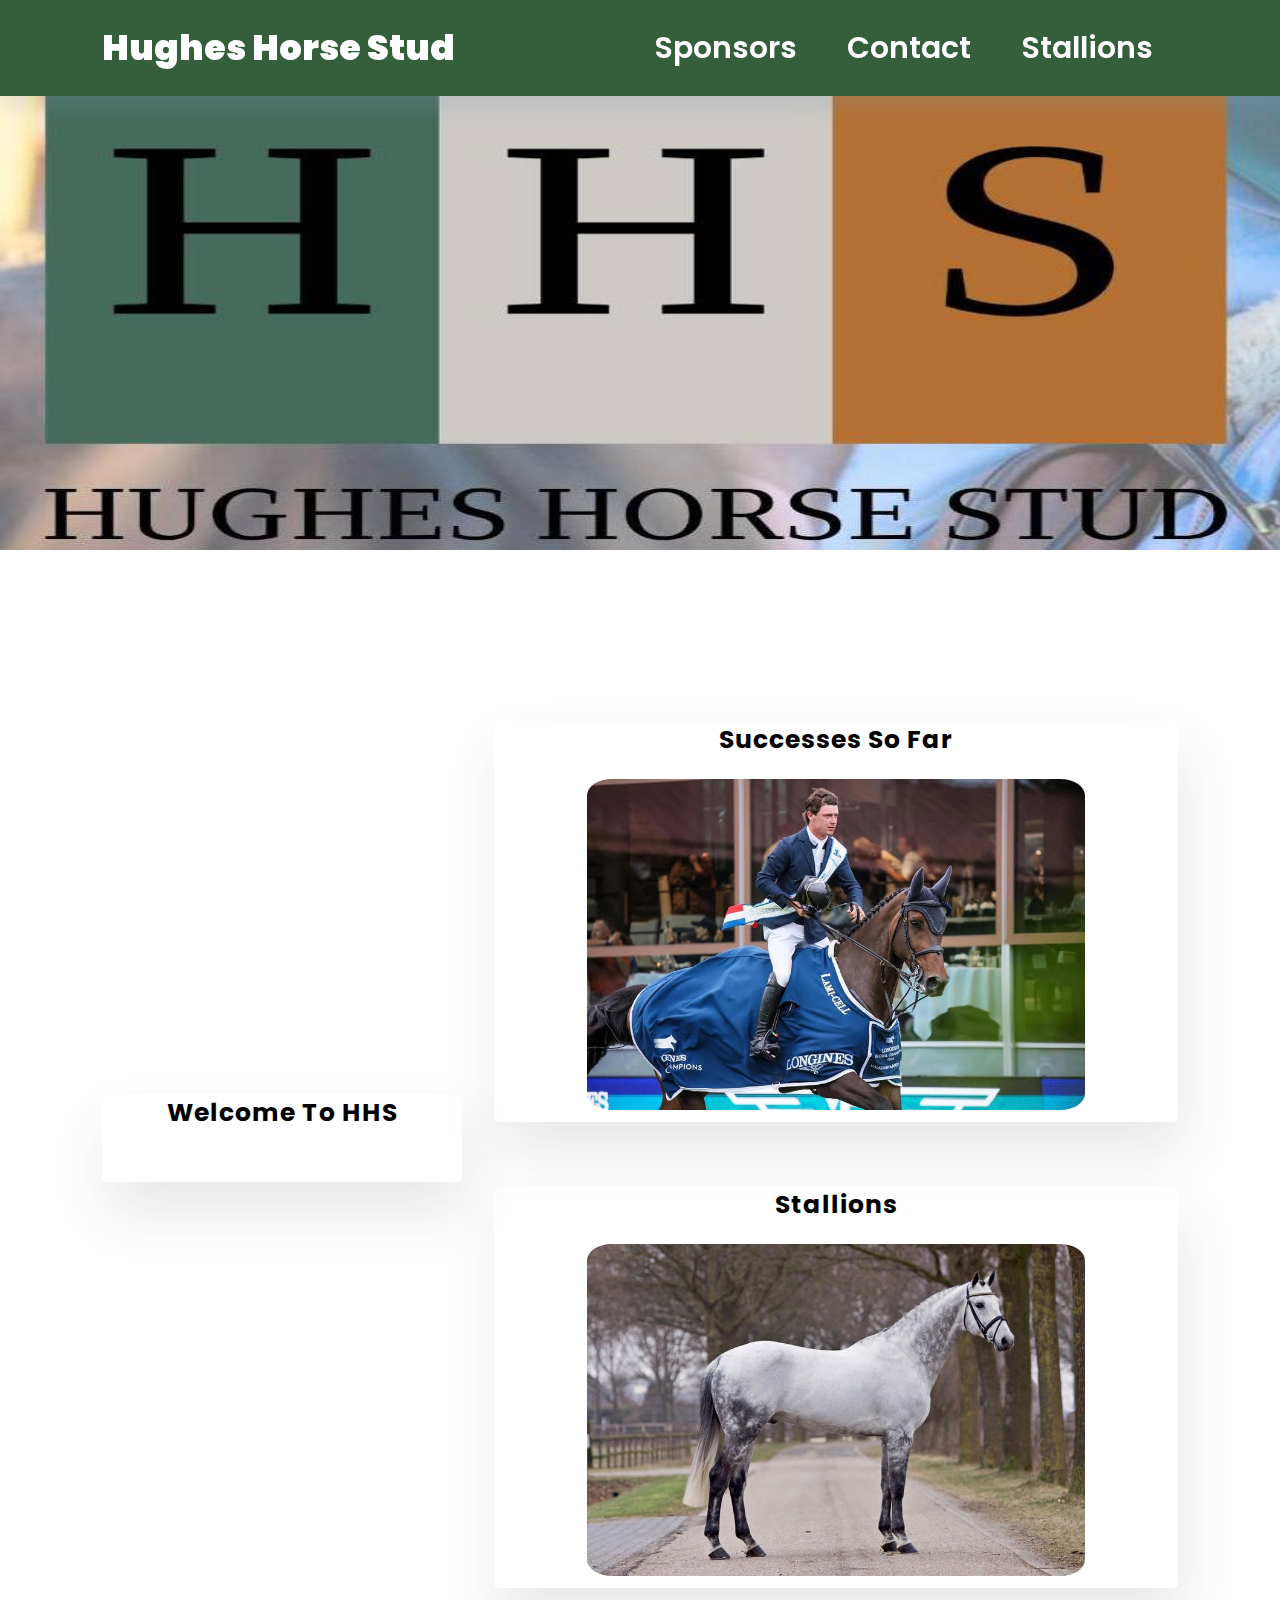
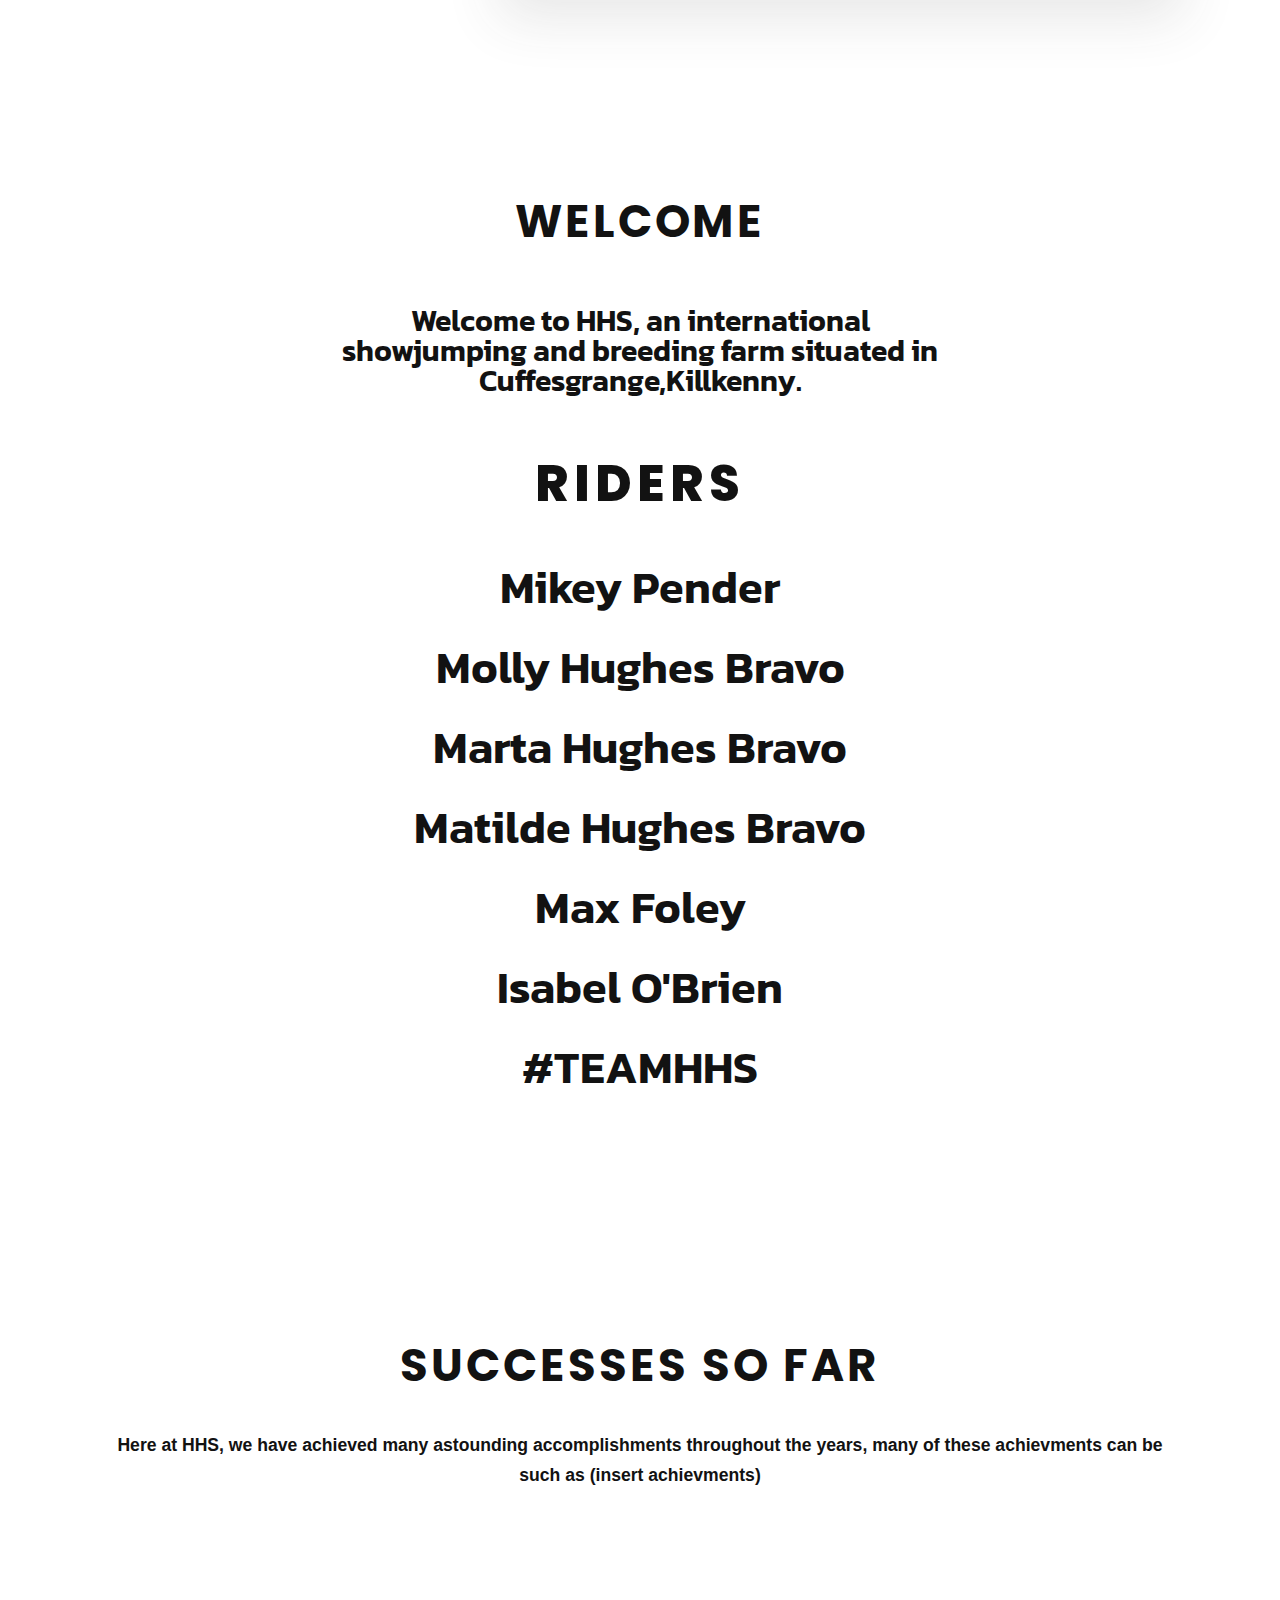
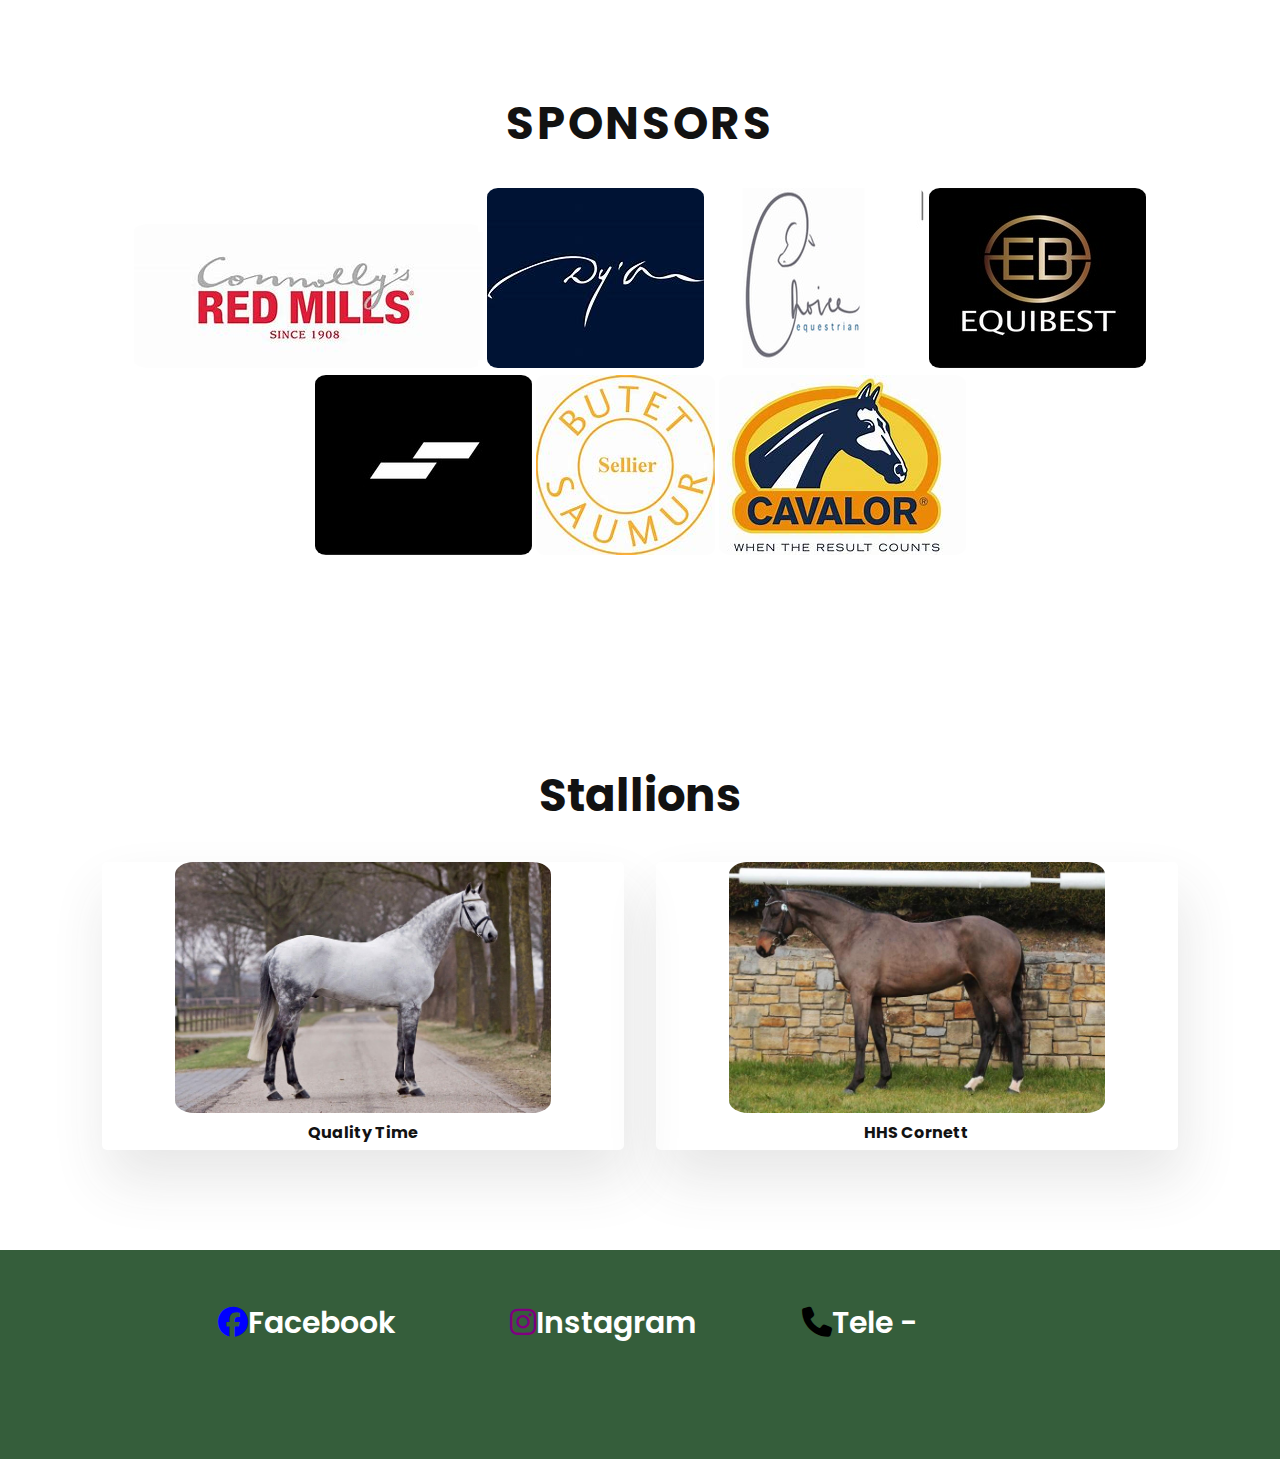
==== index.html @ 230bfe07 "Uploaded the website to github" ====
<!DOCTYPE html>
<html>
<head>
    <meta charset="UTF-8">
    <meta name="viewport" content="width=device-width, initial-scale=1">
    <title>HHS</title>
    <link rel="stylesheet" href="https://unpkg.com/boxicons@latest/css/boxicons.min.css">
    <link rel="icon" type="icon" href="banner.jpg">

    <link rel="stylesheet" type="text/css" href="Style.css">
    <link rel="preconnect" href="https://fonts.googleapis.com">
    <link rel="preconnect" href="https://fonts.gstatic.com" crossorigin>
    <link href="https://fonts.googleapis.com/css2?family=Montserrat:ital,wght@1,900&family=Oswald:wght@200&display=swap" rel="stylesheet">
    <link rel="preconnect" href="https://fonts.googleapis.com">
<link rel="preconnect" href="https://fonts.gstatic.com" crossorigin>
<link href="https://fonts.googleapis.com/css2?family=Kanit:ital@1&family=Montserrat:ital,wght@1,900&family=Oswald:wght@200&display=swap" rel="stylesheet">
<link rel="stylesheet" href="https://cdnjs.cloudflare.com/ajax/libs/font-awesome/6.5.1/css/all.min.css">
<link rel="stylesheet" href="style.css">
<link rel="icon" type="icon" href="banner.jpg">
<link rel="stylesheet" href="https://unpkg.com/boxicons@latest/css/boxicons.min.css">
<link rel="stylesheet" type="text/css" href="Style.css">
<link rel="preconnect" href="https://fonts.googleapis.com">
<link rel="preconnect" href="https://fonts.gstatic.com" crossorigin>
<link href="https://fonts.googleapis.com/css2?family=Montserrat:ital,wght@1,900&display=swap" rel="stylesheet">
<link rel="stylesheet" href="https://unpkg.com/aos@next/dist/aos.css" />
<link rel="preconnect" href="https://fonts.googleapis.com">
<link rel="preconnect" href="https://fonts.gstatic.com" crossorigin>
<link href="https://fonts.googleapis.com/css2?family=Roboto+Mono:wght@500&display=swap" rel="stylesheet">  
<link rel="preconnect" href="https://fonts.googleapis.com">
<link rel="preconnect" href="https://fonts.gstatic.com" crossorigin>
<link href="https://fonts.googleapis.com/css2?family=Poppins:wght@300&display=swap" rel="stylesheet">
</head>
<style>
   



</style>
<body>


    <header>
        <a href="" class="logo">Hughes Horse Stud</a>
        <div class="bx bx-menu" id = "menu-icon"></div>

<ul class="navbar">
    <li><a href="#sponsors">Sponsors</a></li>
    <li><a href="#contact">Contact </a></li>
    <li><a href="#stalls">Stallions</a></li>
</ul>






    </header>
    <img class="banner" style="width: 100%; border-radius: 0%;" src="banner.jpg" alt="" class="banner">
    




    </section>
    
    
    <section class="shop" id="shop">
        <div class="container">
            <div class="box">
                <a href="#welcome">
                <h1>Welcome To HHS</h1>
                <img style="width: 75%;" src="Welcome.jpg" alt="">
                </a>
               </div>
             
                
                <div class="container">
                    <div class="box">
                        <a href="#win">
                        <h1>Successes So Far</h1>
                        <img style="width: 75%;" src="success.jpg" alt="" >
                        </a>
                        </div>
                         
                        <div class="container">
                            <div class="box">
                                <a href="#stalls">
                                <h1>Stallions</h1>
                                <img style="width: 75%;" src="stall.jpg" alt="">
                            </a>
            </div>
        </div>
           
           
        </div>
    </section>
    
   


    <section class="welcome" id="welcome">
        <div class="welcome-content">
            <h2>Welcome</h2>
            <p style="font-size: 30px;" class="whhs" style="font-family:'Lucida Sans', 'Lucida Sans Regular', 'Lucida Grande', 'Lucida Sans Unicode', Geneva, Verdana, sans-serif; ">Welcome to HHS, an international showjumping and breeding farm situated in Cuffesgrange,Killkenny.</p>
            <h1>RIDERS</h1><p class="text">Mikey Pender</p><p class="text">Molly Hughes Bravo</p><p class="text"> Marta Hughes Bravo</p> <p class="text">Matilde Hughes Bravo</p><p class="text">Max Foley</p> <p class="text">Isabel O'Brien</p><p class="text">#TEAMHHS</p> 
        </div>

    </section>
    <section class="win" id="win">
        <div class="welcomee-content">
            <h2>Successes So Far</h2>
            <p class="wins" style="font-family:'Lucida Sans', 'Lucida Sans Regular', 'Lucida Grande', 'Lucida Sans Unicode', Geneva, Verdana, sans-serif; ">Here at HHS, we have achieved many astounding accomplishments throughout the years, many of these achievments can be such as (insert achievments)
            
        </div>

    </section>
   
        </section>
    <section class="sponsors" id="sponsors">
        <div class="about-content">
            <h1>Sponsors</h1>
            <p style="font-family:'Lucida Sans', 'Lucida Sans Regular', 'Lucida Grande', 'Lucida Sans Unicode', Geneva, Verdana, sans-serif; ">
             <div class="sponsors-image">
                <img  src="s1.jpeg" alt="">
                 <img src="s2.jpeg" alt="">
                <img src="unnamed.jpg" alt="">
                <img src="s4.jpg" alt="">
                <img src="s5.jpg" alt="">
                <img src="s6.jpeg" alt="">
                <img src="OIP.jpeg" alt="">
                </div>
        </div>

    </section>

    <section class="stalls-info" id="stalls">
        <h2 style="font-size: 45px;">Stallions</h2>
        <div class="container">
            <div class="xox">
                <div class="xo1">
                    <img  style="width: 75%;" src="stall.jpg" alt="">
                </div>
                <h4>Quality Time</h4>
            </div>
            <div class="xox">
                <div class="xo1">
                <img  style="width: 75%;" src="stall2.jpg" alt="">
            </div>
                <h4>HHS Cornett</h4>
            </div>
            
        </div>

    </section>
   

    <section class="contact" id="contact">
        <div class="main-contact">
        
       
            <div class="contact-content">
                <li><a href="https://www.bing.com/ck/a?!&&p=ff9a8e1699fa2d6bJmltdHM9MTcwMzcyMTYwMCZpZ3VpZD0yMWU4OTA1NS1kZDJiLTYxOGYtM2ZiMy04MjMzZGMxMzYwOWUmaW5zaWQ9NTE5Ng&ptn=3&ver=2&hsh=3&fclid=21e89055-dd2b-618f-3fb3-8233dc13609e&psq=hughes+horse+stud&u=a1aHR0cHM6Ly93d3cuZmFjZWJvb2suY29tL3Blb3BsZS9IdWdoZXMtSG9yc2UtU3R1ZC8xMDAwMzc0NjYwMzE4OTAv&ntb=1"><i style="color: blue;" class="fab fa-facebook"></i>Facebook</a></li>
            </div>
            <div class="contact-content">
                <li><a href="https://www.bing.com/ck/a?!&&p=8cc92e5e2dd1f10cJmltdHM9MTcwMzcyMTYwMCZpZ3VpZD0yMWU4OTA1NS1kZDJiLTYxOGYtM2ZiMy04MjMzZGMxMzYwOWUmaW5zaWQ9NTIzNw&ptn=3&ver=2&hsh=3&fclid=21e89055-dd2b-618f-3fb3-8233dc13609e&psq=hughes+horse+stud&u=a1aHR0cHM6Ly93d3cuaW5zdGFncmFtLmNvbS9odWdoZXNfaG9yc2Vfc3R1ZC8&ntb=1"><i style="color: purple;" class="fab fa-instagram"></i>Instagram</a></li>
            </div>
            <div class="contact-content">
                <li><a href="#"><i style="color: black;" class="fa fa-phone"></i>Tele - </a></li>
             

            </div>
        </div>
         
            

    </section>
    

    <script src="Script.js" ></script>
    <script>
        $(document).ready(function(){
          // Add smooth scrolling to all links
          $("a").on('click', function(event) {
        
            // Make sure this.hash has a value before overriding default behavior
            if (this.hash !== "") {
              // Prevent default anchor click behavior
              event.preventDefault();
        
              // Store hash
              var hash = this.hash;
        
              // Using jQuery's animate() method to add smooth page scroll
              // The optional number (800) specifies the number of milliseconds it takes to scroll to the specified area
              $('html, body').animate({
                scrollTop: $(hash).offset().top
              }, 800, function(){
        
                // Add hash (#) to URL when done scrolling (default click behavior)
                window.location.hash = hash;
              });
            } // End if
          });
        });
        </script>
    
</body>
</html>
---- Style.css ----
*{
    padding: 0;
    margin: 0;
    box-sizing: border-box;
   transition: all .40s ease-in-out;
    text-decoration: none;
    list-style: none;
    scroll-behavior: smooth;
    font-family: 'Poppins', sans-serif;
   
}
html{
    scroll-behavior: smooth;
}

.sponsors-image img:hover{
    scale: 1.2;
}


:root{
    --bg-color: #ffffff;
    --text-color: #121212;
    --main-font: 2.2rem;
    --p-font: 1.1rem;
    
}

body{
    background:#fff;
    color: var(--text-color);
  
}
img{
    border-radius: 5%;
 
    
    
}

.banner{
width: 100%;
height: 550px;
animation: transitionIn 1.2s ease-in;

}
body{
    animation: transitionIn 1s ease-in;
}
.xox:hover{
    scale: 1.2;   
}
.box:hover{
    scale: 1.1; 
    background-color: #355e3b;  
    color: #ffffff;
}
.box h1:hover{
    color: #fff;
}

header{
    width: 100%;
    top: 0;
    right: 0;
    z-index: 1000;
    position: fixed;
    background:  #355e3b ;
    box-shadow: 0px 12px 18px 0 rgb(129 162 182 / 20%);
    display: flex;
    align-items: center;
    justify-content: space-between;
    padding: 25px 8%;
    transition: .3s;
    font-family: 'Oswalds';
}
.logo{
    color:#ffffff;
    font-size: var(--main-font);
    font-weight: 900;
    line-height: 0.8;
}
#menu-icon{
    font-size: 38px;
    color:#ffffff;
    z-index: 1001;
    display: none;
}
.navbar{
    display: flex;
    scroll-behavior: smooth;
}
.navbar a{
    font-size:30px;
    color: #ffffff;
    font-weight: 600;
    padding: 10px 15px;
    margin: 0 10px;
    transition: all .40s ease;
}
.navbar a:hover{
    background:var(--text-color);
    color: #fff;
    transform: translateY(-5px);
}
.icons{
    display: inline-block;
}
.icons i{
    color: var(--text-color);
    font-size: 24px;
    margin-left: 15px;
}
.icons i:hover{
    opacity: 0.7;
}
section{
    padding:100px 8%;
}
.container{
    display: grid;
 
    grid-template-columns: repeat(auto-fit, minmax(360px, auto));
    align-items: center;
    gap: 2rem;
    text-align: center;
    cursor: pointer;
    padding-top: 2rem;
}
.box{
    padding: 0px 10px 5px 10px;
    background:transparent;
    box-shadow:  5px 30px 56.1276px rgb(55 55 55 / 12%);
    border-radius: 5px;
    position: relative;
    transition:  all .35s ease;
}
.box img{
    width: 50;
    height: auto;
    transition: all .40s ease;
}
.box h4{
    font-size:15px;
    letter-spacing: 1px;
    margin-bottom: 8px;
}
.box h1{
    font-size:25px;
    color: black;
    letter-spacing: 1px;
    margin-bottom: 20px;
}
.container{
    display: grid;
    grid-template-columns: repeat(auto-fit, minmax(360px, auto));
    align-items: center;
    gap: 2rem;
    text-align: center;
    cursor: pointer;
    padding-top: 2rem;
}
.xox:hover{
    transform: translateY(-5px);
}
.xox{
    padding: 0px 10px 5px 10px;
    background:transparent;
    box-shadow:  5px 30px 56.1276px rgb(55 55 55 / 12%);
    border-radius: 5px;
    position: relative;
    transition:  all .35s ease;
}
.xox img{
    width: 50%;
    height: auto;
}
.xox h1{
    font-size:50px;
    letter-spacing: 1px;
    margin-bottom: 8px;
    color:  #355e3b ;
}
.xox h5{
    font-size:px;
    letter-spacing: 1px;
    margin-bottom: 20px;
    font-family: 'Kanit', sans-serif;
}

.xox:hover{
    transform: translateY(-5px);
    background-color: #355e3b ;
    height: 300px;
}
.xox img:hover{
    scale: 1.05;
}
.xox img{
    border-radius: 5%;
}

.about{
    background:f7f6f6;
    display: flex;
    align-items: center;
    justify-content: center;
    flex-direction: column;
}
.about-content{
    text-align: center;
}
.about-content h1{
    font-size: 45px;
    letter-spacing: 3px;
    text-transform: uppercase;
    margin-bottom: 30px;
}
.about-content p{
    max-width: 600px;
    font-size: var(--p-font);
    font-weight: 600;
    color: var(--text-color);
    line-height: 30px;
}
.welcomee{
    background:f7f6f6;
    display: flex;
    align-items: center;
    justify-content: center;
    flex-direction: column;
}
.welcomee-content{
    text-align: center;
}
.welcomee-content h2{
    font-size: 45px;
    text-transform: uppercase;
    letter-spacing: 3px;
    margin-bottom: 30px;
}
.welcomee-content p{
    max-width: 600px;
    font-size: var(--p-font);
    font-weight: 600;
    color: var(--text-color);
    line-height: 30px;
}

.welcomee h1{
    text-decoration: none;
    font-family: 'Oswald', sans-serif;    
    font-weight: 800;
   
}
.welcomee p{
 
    font-family: 'Kanit', sans-serif;
}
.welcome{
    background:f7f6f6;
    display: flex;
    align-items: center;
    justify-content: center;
    flex-direction: column;
}
.welcome-content{
    text-align: center;
}
.welcome-content h2{
    font-size: 45px;
    text-transform: uppercase;
    letter-spacing: 3px;
    margin-bottom: 30px;
}
.welcome-content p{
    margin: 50px;
    max-width: 600px;
    font-size: 45px;
    font-weight: 600;
    color: var(--text-color);
    line-height: 30px;
}

.welcome h1{
    font-size: 50px;
    letter-spacing: 5px;
    text-decoration: none;
   font-family: 'Poppins', sans-serif;  
    font-weight: 800;
   
}
.welcome p{
 
    font-family: 'Kanit', sans-serif;
}
.wins{
    justify-content: center;
    text-align: center;
    align-items: center;
    flex-direction: column;
    display: inline;
}
.contact{
    padding: 50px 17%;
    background:  #355e3b ;
}
.main-contact{
    display: grid;
    grid-template-columns: repeat(auto-fit, minmax(250px, auto));
    gap: 2rem;
    margin-bottom: 3rem;
}
.contact-content li{
    margin-bottom: 15px;
    color: white;
}
.contact-content li a{
    display: block;
    color:var(--bg-color);
    font-size: 30px;
    font-weight: 600;
    transition: all .40s ease;
}
.contact-content li a:hover{
    transform: translateX(-5px);
}
.action form{
    text-align: center;

}
.action form input[type="email"]{
    width: 460px;
    max-width: 100%;
    padding: 12px 15px;
    background: #515151;
    color: var(--bg-color);
    outline: none;
    border: none;
    margin: 0px 10px 20px 0px;
    font-size: 16px;
    font-weight: 600;

}
.action form input[type="submit"]{
    width: 460px;
    max-width: 100%;
    padding: 12px 15px;
    background: var(--bg-color);
    color: var(--text-color);
    outline: none;
    border: none;
    margin: 0px 10px 20px 0px;
    font-size: 16px;
    font-weight: 300;
    cursor: pointer;
}
.last{
    text-align: center;
    padding: 17px;
    background: #757575;

}
.last p{
    color: var(--text-color);
    font-size: 15px;
    font-weight: 300;
    letter-spacing: 2px;
}
.stalls-info{
    display: block;
    text-align: center;
    position: relative;
    
    }

.xox:hover{
    transform: translateY(-5px);
}
.xox{
    padding: 0px 10px 5px 10px;
    background:transparent;
    box-shadow:  5px 30px 56.1276px rgb(55 55 55 / 12%);
    border-radius: 5px;
    position: relative;
    transition:  all .35s ease;
}
.xox img{
    width: 50%;
    height: auto;
    align-items: center;
   
}
.xo2{
    display: inline-block;
}

.xox h1{
    font-size:50px;
    letter-spacing: 1px;
    margin-bottom: 8px;
    color:  #355e3b ;
}
.xox h5{
    font-size:px;
    letter-spacing: 1px;
    margin-bottom: 20px;
    font-family: 'Kanit', sans-serif;
}

.xox:hover{
    transform: translateY(-5px);
}
@media all and (max-width: 800px){
    #menu-icon{
        display: block;
    }
    header{
        padding: 15px 8%;
    }
    .navbar{
        top:-500px;
        left: 0;
        right:0;
        position: absolute;
        flex-direction: column;
        background:#ff7518;
        box-shadow: 0px 2px 18px 0 rgb(129 162 182 / 20%);
        transform: all .40s ease;
    }
    .navbar a{
        display: block;
        padding: 1rem;
        margin: 0.5rem;

    }
    .navbar.active{
        top: 100%;
      
    }
    .box img{
        width: 100%;
    }
    .banner{
        width: 100%;
    }
    .sponsors-image{
        width: 50%;
    }

    
}
.sponsors-image{
    display: inline;

}


@keyframes transitionIn {
    from{
        opacity: 0;
        transform: rotateX(-10deg);
    }
    to{
        opacity: 1;
        transform: rotateX(0);
    }
}
---- Style.css ----
*{
    padding: 0;
    margin: 0;
    box-sizing: border-box;
   transition: all .40s ease-in-out;
    text-decoration: none;
    list-style: none;
    scroll-behavior: smooth;
    font-family: 'Poppins', sans-serif;
   
}
html{
    scroll-behavior: smooth;
}

.sponsors-image img:hover{
    scale: 1.2;
}


:root{
    --bg-color: #ffffff;
    --text-color: #121212;
    --main-font: 2.2rem;
    --p-font: 1.1rem;
    
}

body{
    background:#fff;
    color: var(--text-color);
  
}
img{
    border-radius: 5%;
 
    
    
}

.banner{
width: 100%;
height: 550px;
animation: transitionIn 1.2s ease-in;

}
body{
    animation: transitionIn 1s ease-in;
}
.xox:hover{
    scale: 1.2;   
}
.box:hover{
    scale: 1.1; 
    background-color: #355e3b;  
    color: #ffffff;
}
.box h1:hover{
    color: #fff;
}

header{
    width: 100%;
    top: 0;
    right: 0;
    z-index: 1000;
    position: fixed;
    background:  #355e3b ;
    box-shadow: 0px 12px 18px 0 rgb(129 162 182 / 20%);
    display: flex;
    align-items: center;
    justify-content: space-between;
    padding: 25px 8%;
    transition: .3s;
    font-family: 'Oswalds';
}
.logo{
    color:#ffffff;
    font-size: var(--main-font);
    font-weight: 900;
    line-height: 0.8;
}
#menu-icon{
    font-size: 38px;
    color:#ffffff;
    z-index: 1001;
    display: none;
}
.navbar{
    display: flex;
    scroll-behavior: smooth;
}
.navbar a{
    font-size:30px;
    color: #ffffff;
    font-weight: 600;
    padding: 10px 15px;
    margin: 0 10px;
    transition: all .40s ease;
}
.navbar a:hover{
    background:var(--text-color);
    color: #fff;
    transform: translateY(-5px);
}
.icons{
    display: inline-block;
}
.icons i{
    color: var(--text-color);
    font-size: 24px;
    margin-left: 15px;
}
.icons i:hover{
    opacity: 0.7;
}
section{
    padding:100px 8%;
}
.container{
    display: grid;
 
    grid-template-columns: repeat(auto-fit, minmax(360px, auto));
    align-items: center;
    gap: 2rem;
    text-align: center;
    cursor: pointer;
    padding-top: 2rem;
}
.box{
    padding: 0px 10px 5px 10px;
    background:transparent;
    box-shadow:  5px 30px 56.1276px rgb(55 55 55 / 12%);
    border-radius: 5px;
    position: relative;
    transition:  all .35s ease;
}
.box img{
    width: 50;
    height: auto;
    transition: all .40s ease;
}
.box h4{
    font-size:15px;
    letter-spacing: 1px;
    margin-bottom: 8px;
}
.box h1{
    font-size:25px;
    color: black;
    letter-spacing: 1px;
    margin-bottom: 20px;
}
.container{
    display: grid;
    grid-template-columns: repeat(auto-fit, minmax(360px, auto));
    align-items: center;
    gap: 2rem;
    text-align: center;
    cursor: pointer;
    padding-top: 2rem;
}
.xox:hover{
    transform: translateY(-5px);
}
.xox{
    padding: 0px 10px 5px 10px;
    background:transparent;
    box-shadow:  5px 30px 56.1276px rgb(55 55 55 / 12%);
    border-radius: 5px;
    position: relative;
    transition:  all .35s ease;
}
.xox img{
    width: 50%;
    height: auto;
}
.xox h1{
    font-size:50px;
    letter-spacing: 1px;
    margin-bottom: 8px;
    color:  #355e3b ;
}
.xox h5{
    font-size:px;
    letter-spacing: 1px;
    margin-bottom: 20px;
    font-family: 'Kanit', sans-serif;
}

.xox:hover{
    transform: translateY(-5px);
    background-color: #355e3b ;
    height: 300px;
}
.xox img:hover{
    scale: 1.05;
}
.xox img{
    border-radius: 5%;
}

.about{
    background:f7f6f6;
    display: flex;
    align-items: center;
    justify-content: center;
    flex-direction: column;
}
.about-content{
    text-align: center;
}
.about-content h1{
    font-size: 45px;
    letter-spacing: 3px;
    text-transform: uppercase;
    margin-bottom: 30px;
}
.about-content p{
    max-width: 600px;
    font-size: var(--p-font);
    font-weight: 600;
    color: var(--text-color);
    line-height: 30px;
}
.welcomee{
    background:f7f6f6;
    display: flex;
    align-items: center;
    justify-content: center;
    flex-direction: column;
}
.welcomee-content{
    text-align: center;
}
.welcomee-content h2{
    font-size: 45px;
    text-transform: uppercase;
    letter-spacing: 3px;
    margin-bottom: 30px;
}
.welcomee-content p{
    max-width: 600px;
    font-size: var(--p-font);
    font-weight: 600;
    color: var(--text-color);
    line-height: 30px;
}

.welcomee h1{
    text-decoration: none;
    font-family: 'Oswald', sans-serif;    
    font-weight: 800;
   
}
.welcomee p{
 
    font-family: 'Kanit', sans-serif;
}
.welcome{
    background:f7f6f6;
    display: flex;
    align-items: center;
    justify-content: center;
    flex-direction: column;
}
.welcome-content{
    text-align: center;
}
.welcome-content h2{
    font-size: 45px;
    text-transform: uppercase;
    letter-spacing: 3px;
    margin-bottom: 30px;
}
.welcome-content p{
    margin: 50px;
    max-width: 600px;
    font-size: 45px;
    font-weight: 600;
    color: var(--text-color);
    line-height: 30px;
}

.welcome h1{
    font-size: 50px;
    letter-spacing: 5px;
    text-decoration: none;
   font-family: 'Poppins', sans-serif;  
    font-weight: 800;
   
}
.welcome p{
 
    font-family: 'Kanit', sans-serif;
}
.wins{
    justify-content: center;
    text-align: center;
    align-items: center;
    flex-direction: column;
    display: inline;
}
.contact{
    padding: 50px 17%;
    background:  #355e3b ;
}
.main-contact{
    display: grid;
    grid-template-columns: repeat(auto-fit, minmax(250px, auto));
    gap: 2rem;
    margin-bottom: 3rem;
}
.contact-content li{
    margin-bottom: 15px;
    color: white;
}
.contact-content li a{
    display: block;
    color:var(--bg-color);
    font-size: 30px;
    font-weight: 600;
    transition: all .40s ease;
}
.contact-content li a:hover{
    transform: translateX(-5px);
}
.action form{
    text-align: center;

}
.action form input[type="email"]{
    width: 460px;
    max-width: 100%;
    padding: 12px 15px;
    background: #515151;
    color: var(--bg-color);
    outline: none;
    border: none;
    margin: 0px 10px 20px 0px;
    font-size: 16px;
    font-weight: 600;

}
.action form input[type="submit"]{
    width: 460px;
    max-width: 100%;
    padding: 12px 15px;
    background: var(--bg-color);
    color: var(--text-color);
    outline: none;
    border: none;
    margin: 0px 10px 20px 0px;
    font-size: 16px;
    font-weight: 300;
    cursor: pointer;
}
.last{
    text-align: center;
    padding: 17px;
    background: #757575;

}
.last p{
    color: var(--text-color);
    font-size: 15px;
    font-weight: 300;
    letter-spacing: 2px;
}
.stalls-info{
    display: block;
    text-align: center;
    position: relative;
    
    }

.xox:hover{
    transform: translateY(-5px);
}
.xox{
    padding: 0px 10px 5px 10px;
    background:transparent;
    box-shadow:  5px 30px 56.1276px rgb(55 55 55 / 12%);
    border-radius: 5px;
    position: relative;
    transition:  all .35s ease;
}
.xox img{
    width: 50%;
    height: auto;
    align-items: center;
   
}
.xo2{
    display: inline-block;
}

.xox h1{
    font-size:50px;
    letter-spacing: 1px;
    margin-bottom: 8px;
    color:  #355e3b ;
}
.xox h5{
    font-size:px;
    letter-spacing: 1px;
    margin-bottom: 20px;
    font-family: 'Kanit', sans-serif;
}

.xox:hover{
    transform: translateY(-5px);
}
@media all and (max-width: 800px){
    #menu-icon{
        display: block;
    }
    header{
        padding: 15px 8%;
    }
    .navbar{
        top:-500px;
        left: 0;
        right:0;
        position: absolute;
        flex-direction: column;
        background:#ff7518;
        box-shadow: 0px 2px 18px 0 rgb(129 162 182 / 20%);
        transform: all .40s ease;
    }
    .navbar a{
        display: block;
        padding: 1rem;
        margin: 0.5rem;

    }
    .navbar.active{
        top: 100%;
      
    }
    .box img{
        width: 100%;
    }
    .banner{
        width: 100%;
    }
    .sponsors-image{
        width: 50%;
    }

    
}
.sponsors-image{
    display: inline;

}


@keyframes transitionIn {
    from{
        opacity: 0;
        transform: rotateX(-10deg);
    }
    to{
        opacity: 1;
        transform: rotateX(0);
    }
}
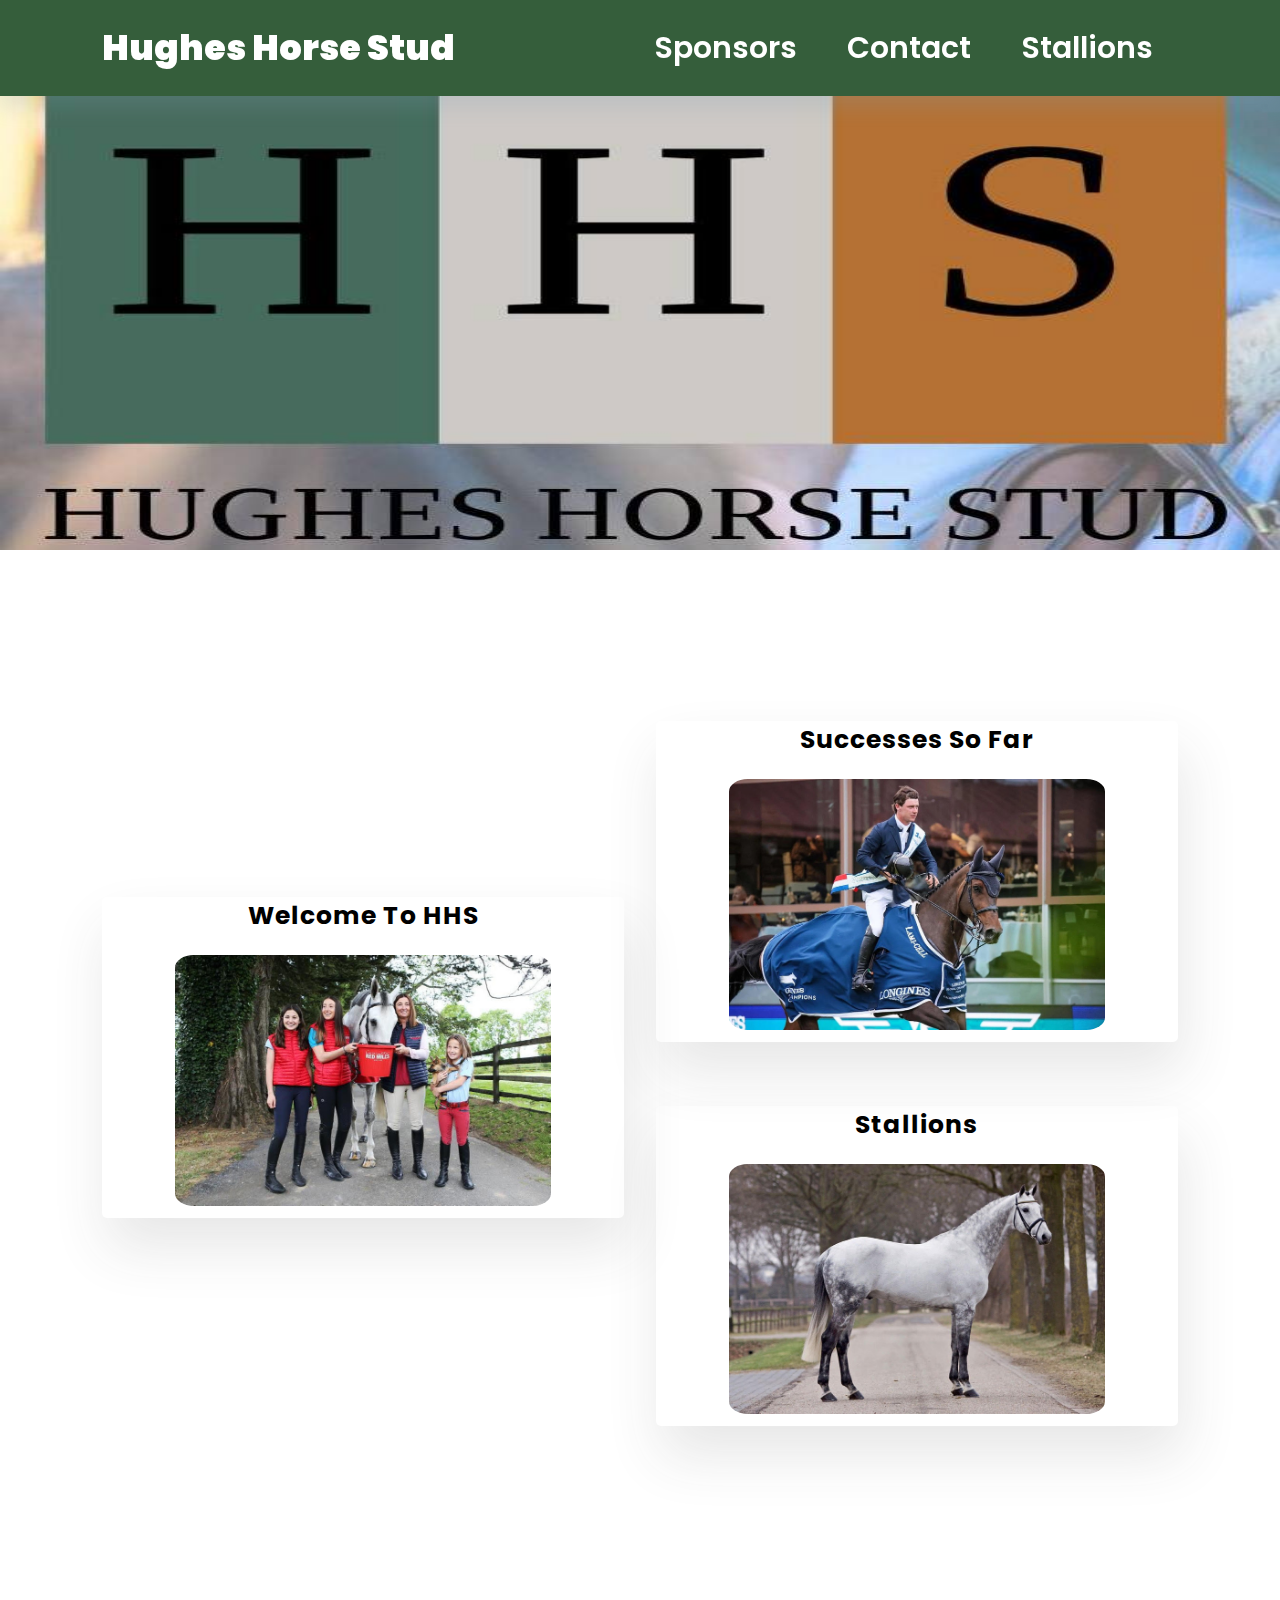
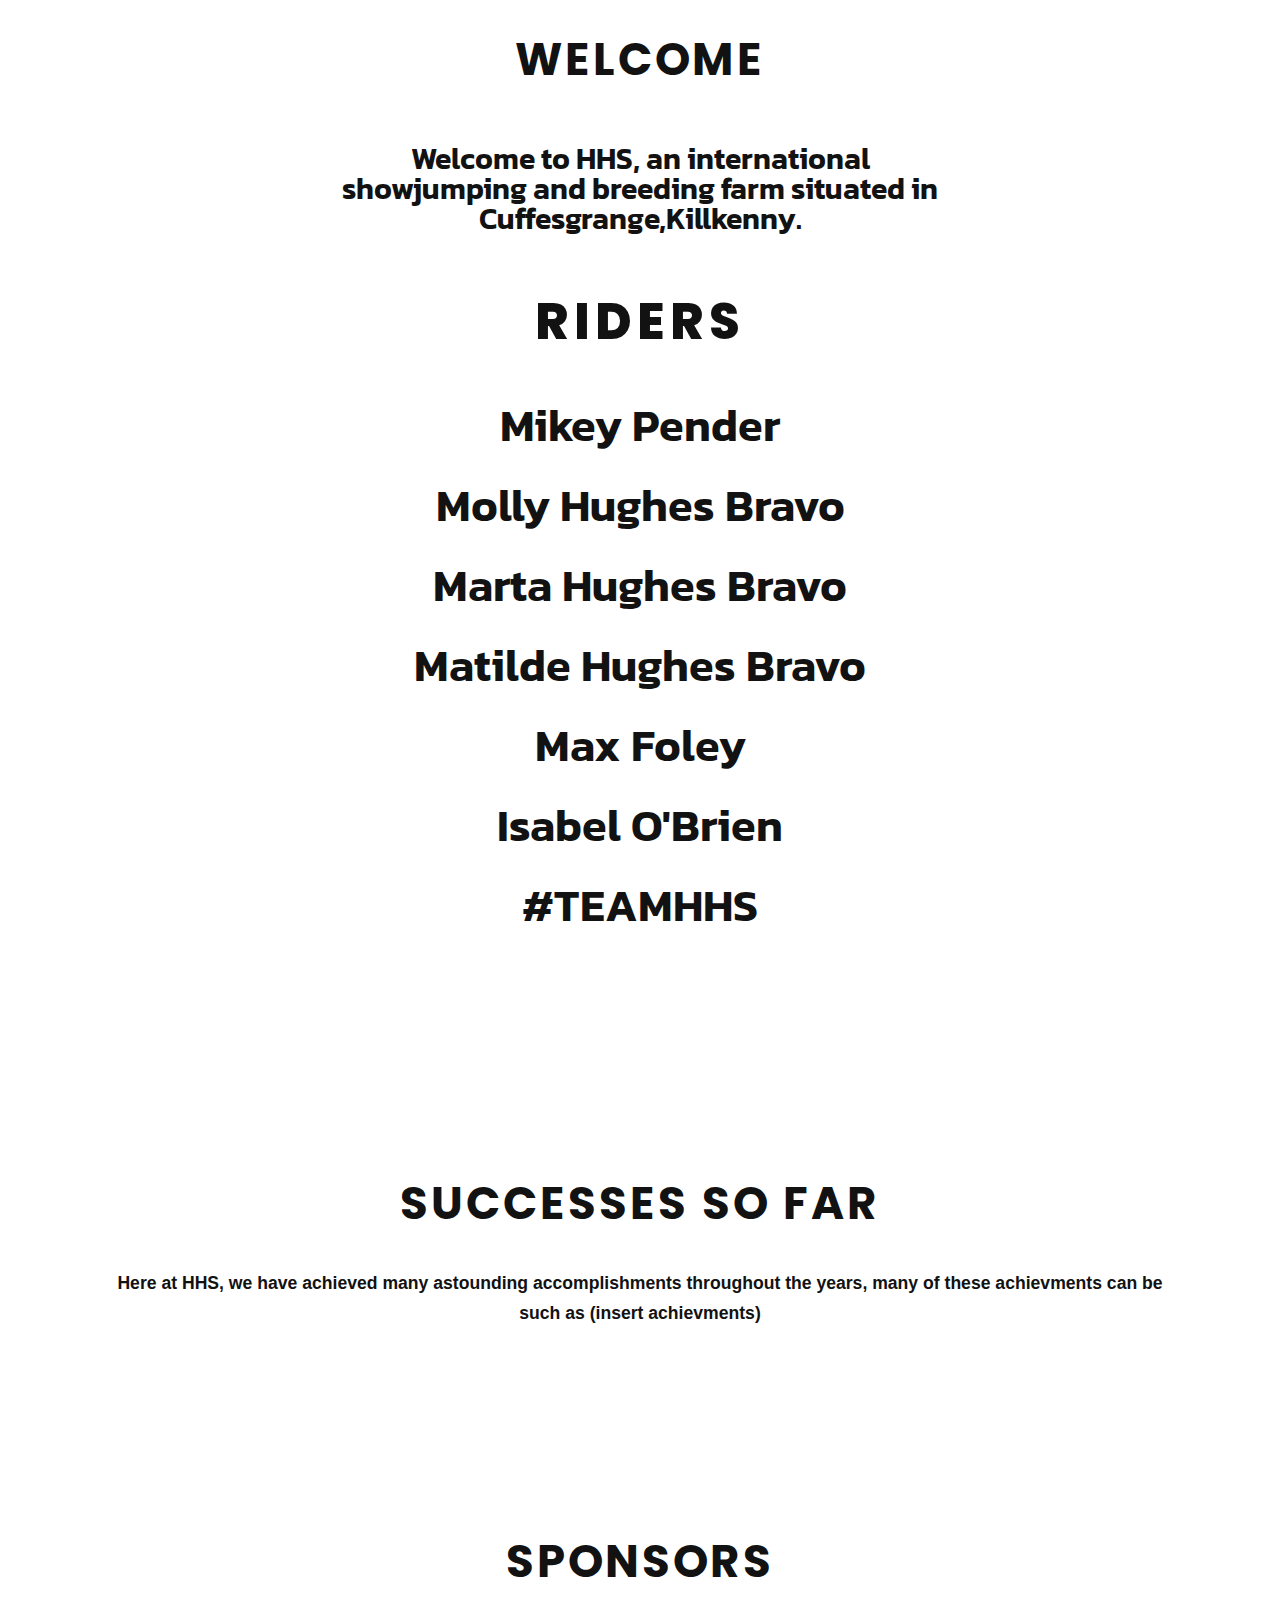
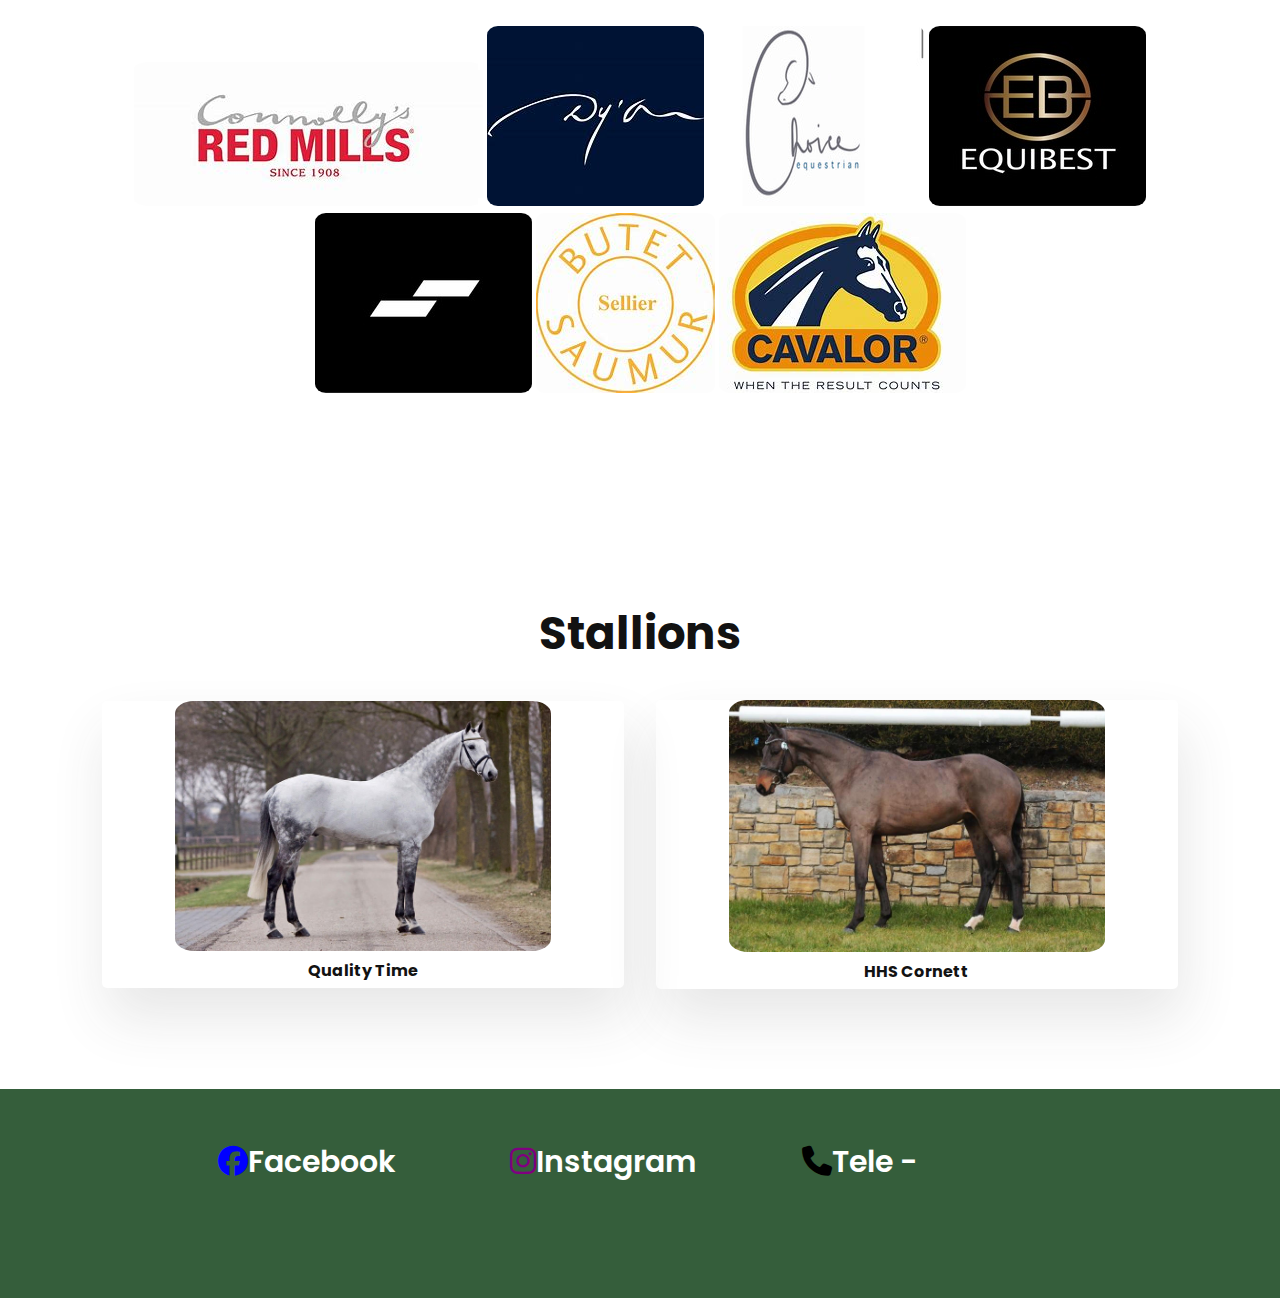
==== commit ec735003: "fixed the images not loading" ====
--- a/index.html
+++ b/index.html
@@ -69,7 +69,7 @@
             <div class="box">
                 <a href="#welcome">
                 <h1>Welcome To HHS</h1>
-                <img style="width: 75%;" src="Welcome.jpg" alt="">
+                <img style="width: 75%;" src="welcome.jpg" alt="">
                 </a>
                </div>
              
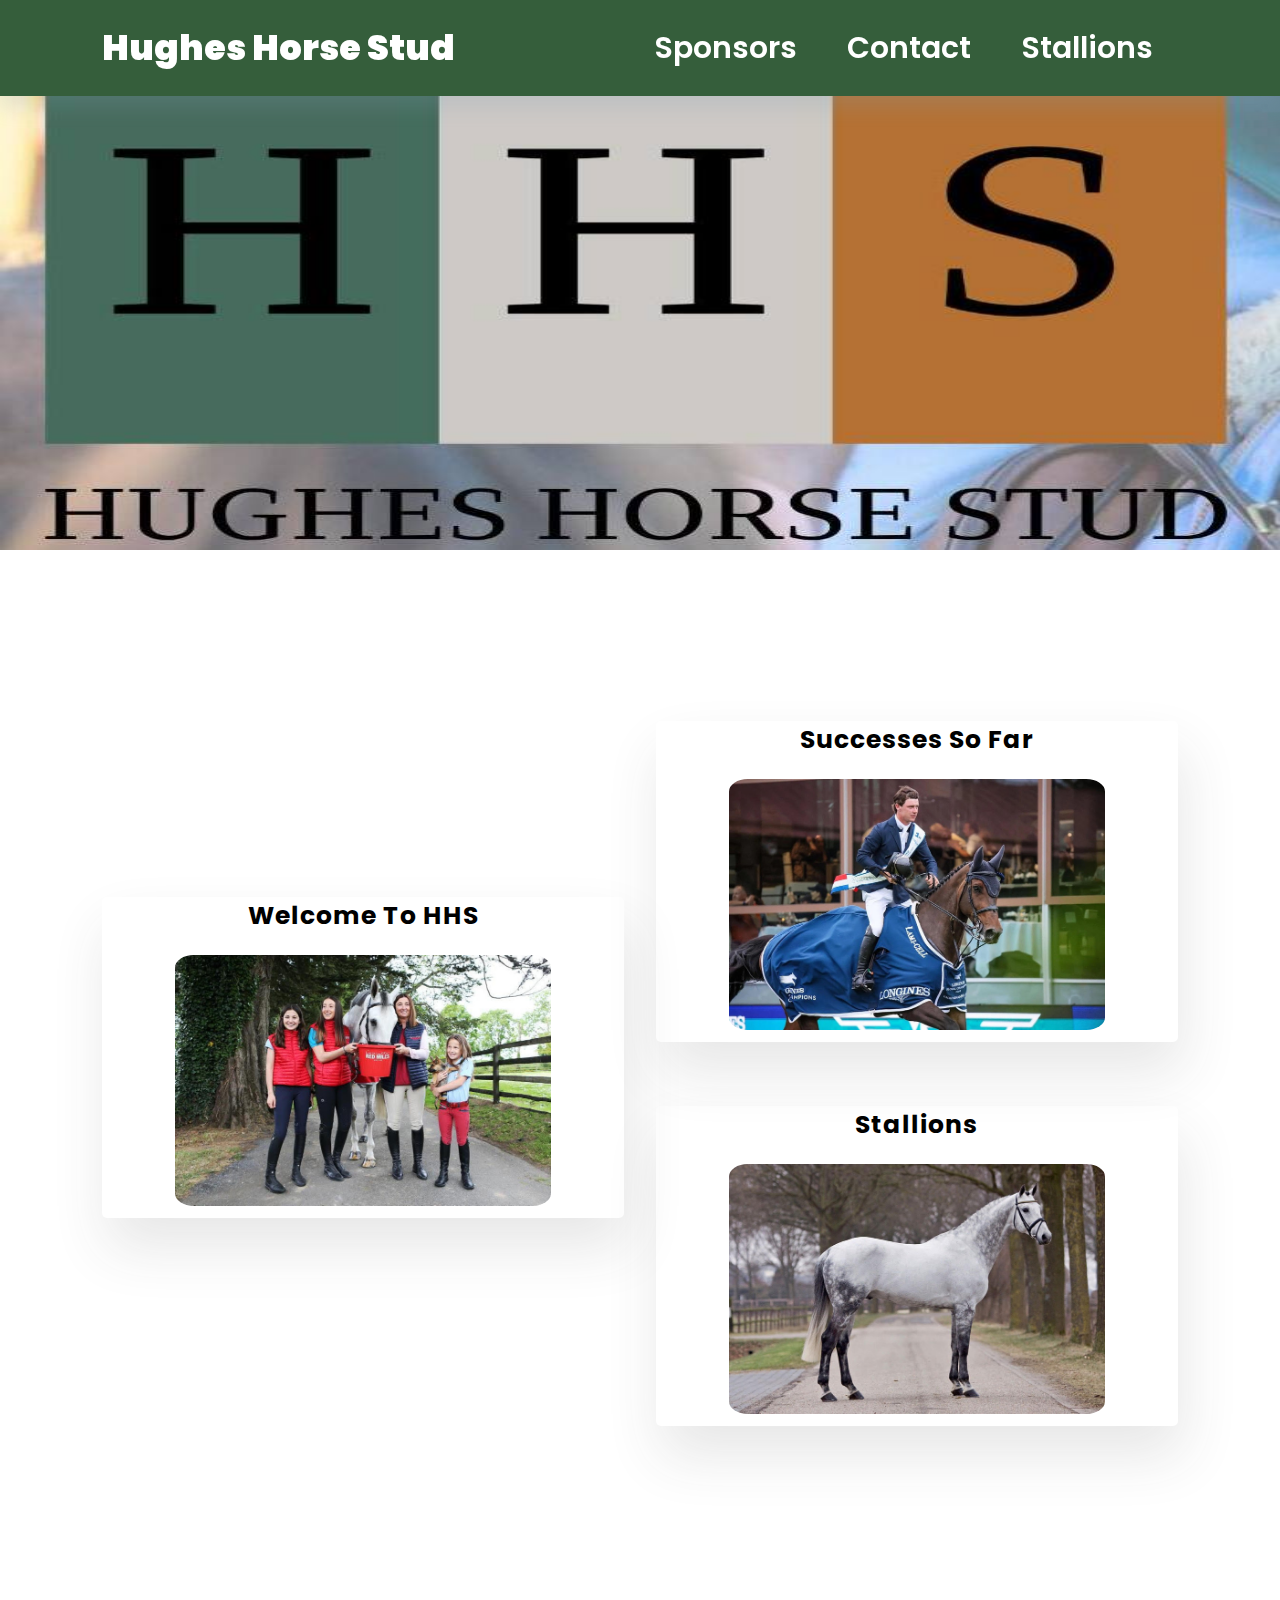
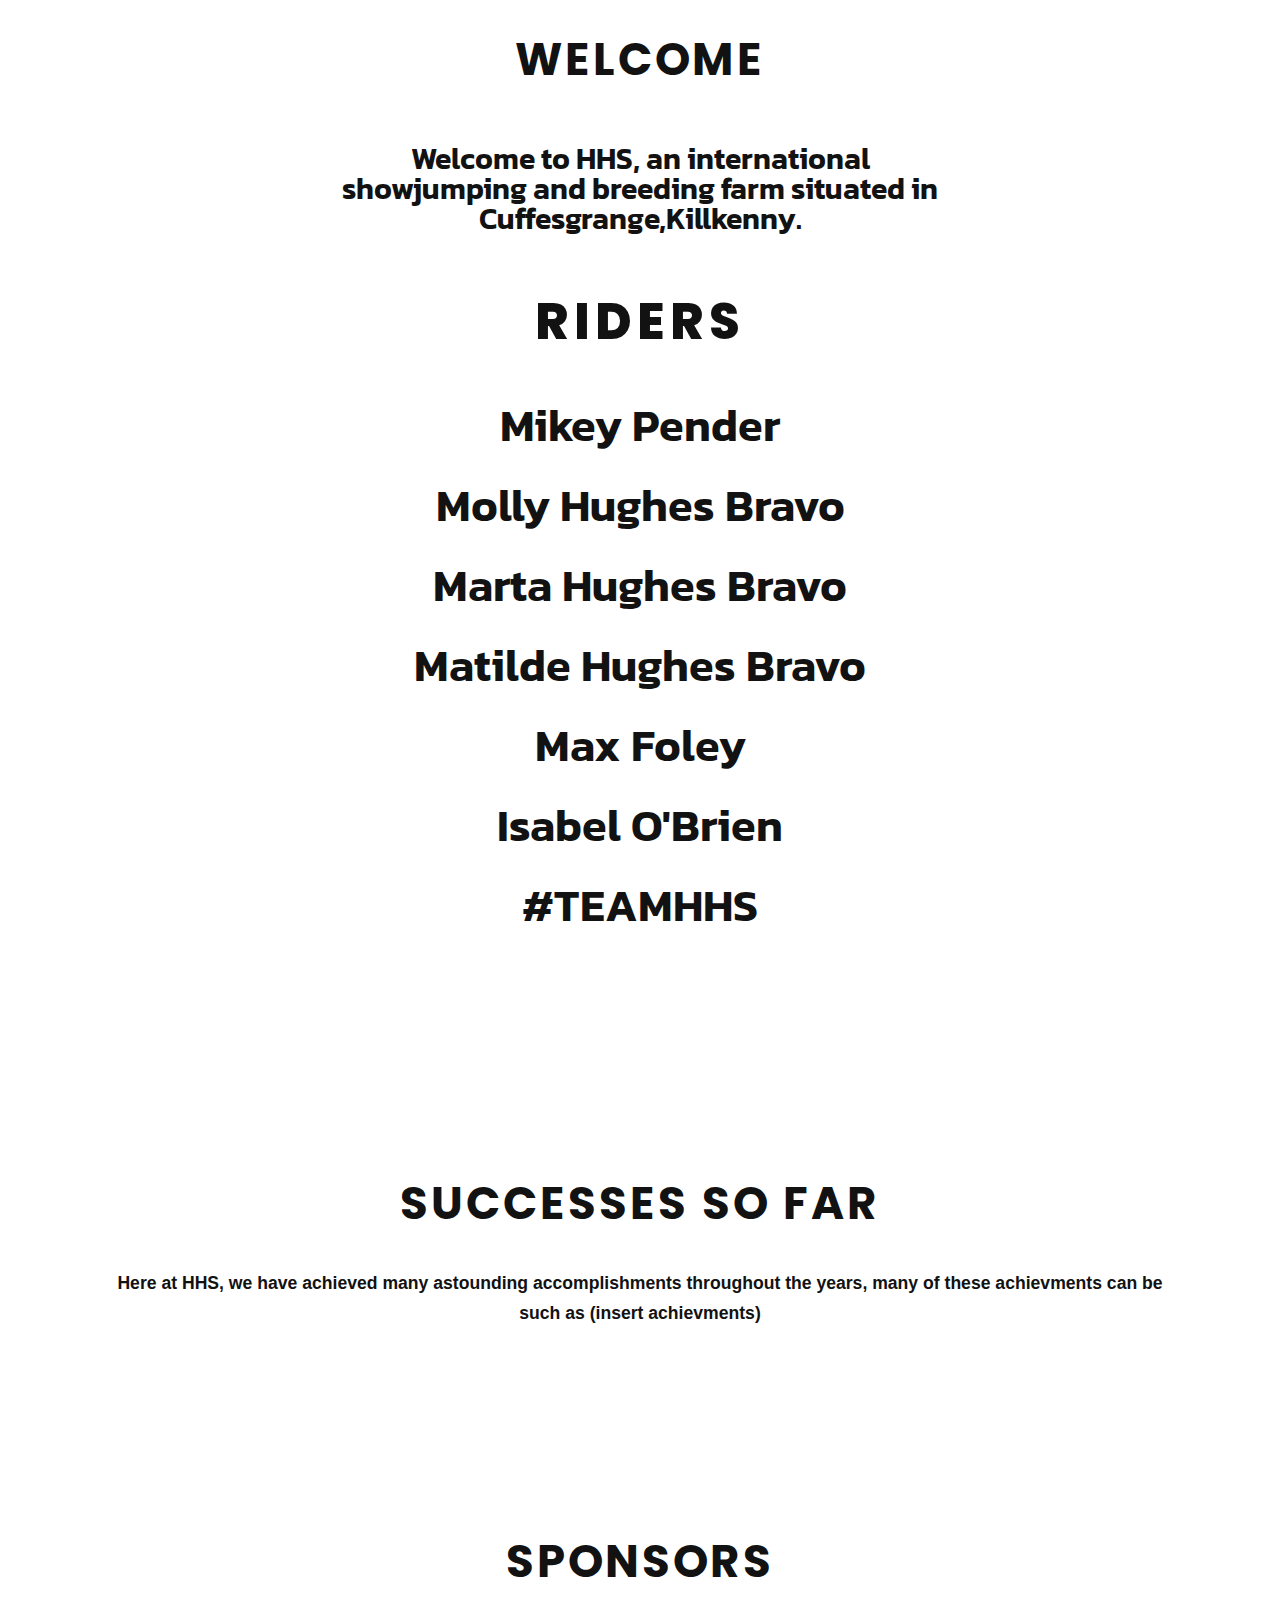
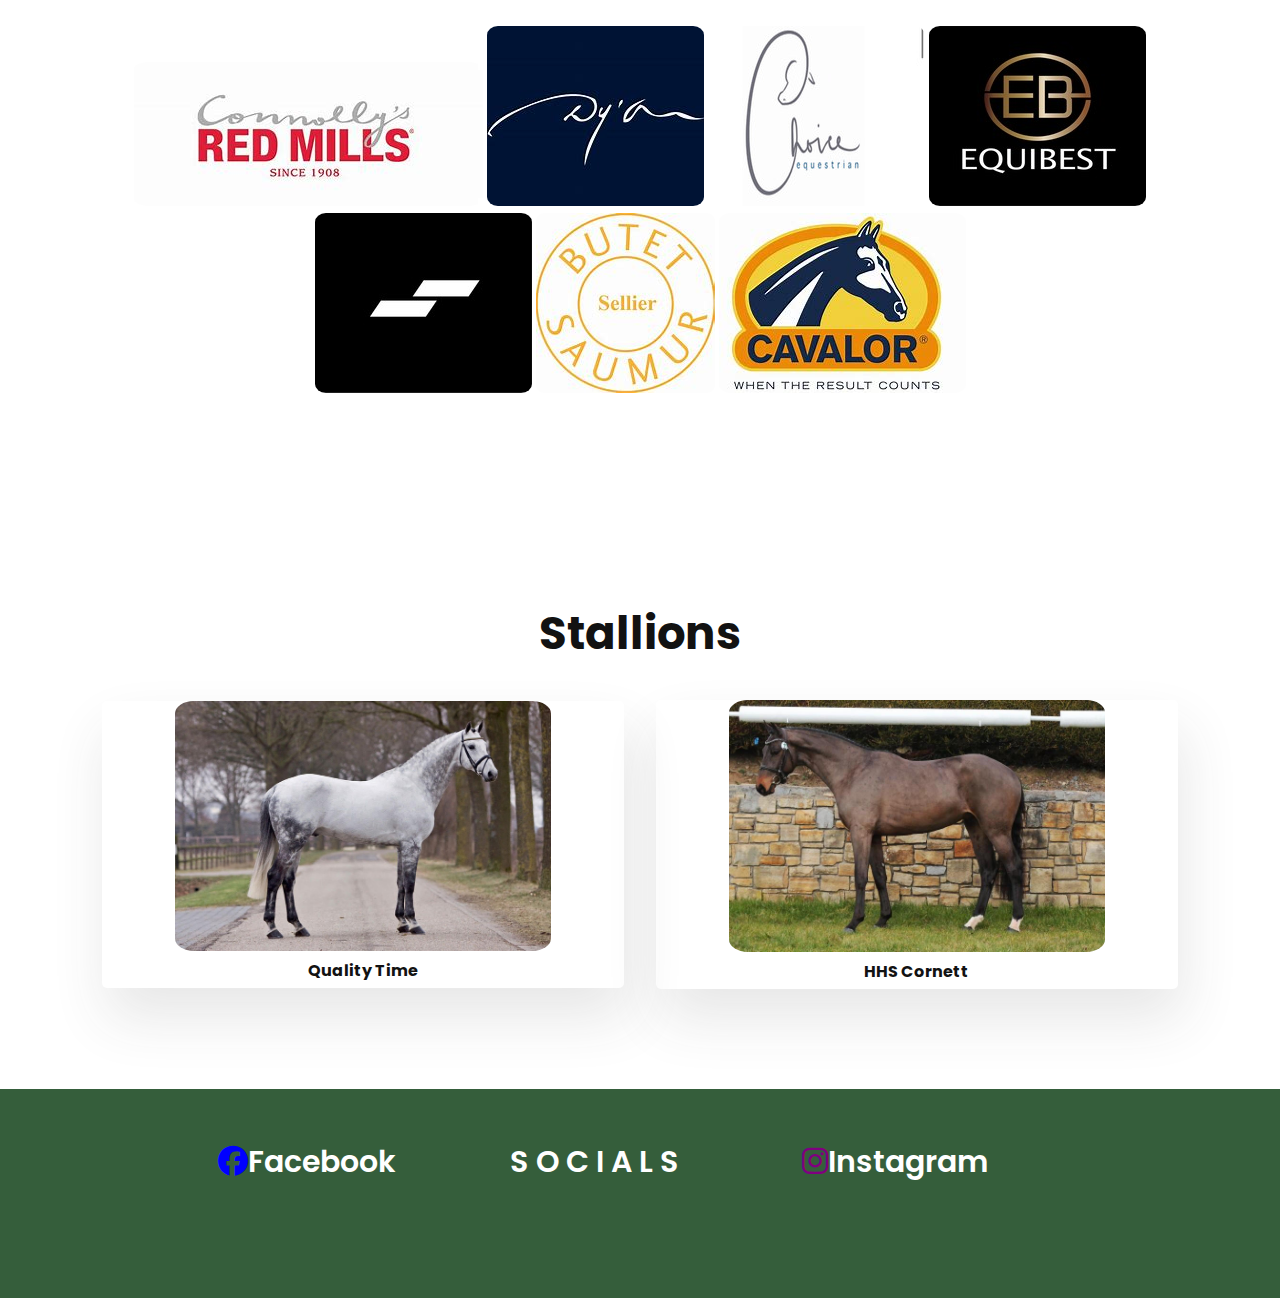
==== commit 98a2925a: "i finished it :)" ====
--- a/index.html
+++ b/index.html
@@ -159,16 +159,16 @@
         
        
             <div class="contact-content">
-                <li><a href="https://www.bing.com/ck/a?!&&p=ff9a8e1699fa2d6bJmltdHM9MTcwMzcyMTYwMCZpZ3VpZD0yMWU4OTA1NS1kZDJiLTYxOGYtM2ZiMy04MjMzZGMxMzYwOWUmaW5zaWQ9NTE5Ng&ptn=3&ver=2&hsh=3&fclid=21e89055-dd2b-618f-3fb3-8233dc13609e&psq=hughes+horse+stud&u=a1aHR0cHM6Ly93d3cuZmFjZWJvb2suY29tL3Blb3BsZS9IdWdoZXMtSG9yc2UtU3R1ZC8xMDAwMzc0NjYwMzE4OTAv&ntb=1"><i style="color: blue;" class="fab fa-facebook"></i>Facebook</a></li>
-            </div>
+                <li><a href="https://www.bing.com/ck/a?!&&p=ff9a8e1699fa2d6bJmltdHM9MTcwMzcyMTYwMCZpZ3VpZD0yMWU4OTA1NS1kZDJiLTYxOGYtM2ZiMy04MjMzZGMxMzYwOWUmaW5zaWQ9NTE5Ng&ptn=3&ver=2&hsh=3&fclid=21e89055-dd2b-618f-3fb3-8233dc13609e&psq=hughes+horse+stud&u=a1aHR0cHM6Ly93d3cuZmFjZWJvb2suY29tL3Blb3BsZS9IdWdoZXMtSG9yc2UtU3R1ZC8xMDAwMzc0NjYwMzE4OTAv&ntb=1" target="_blank"><i style="color: blue;" class="fab fa-facebook"></i>Facebook</a></li>
+            </div>
+<div class="contact-content">
+                <li><a href="#"> S O C I A L S </a></li>
+            </div>
+
             <div class="contact-content">
-                <li><a href="https://www.bing.com/ck/a?!&&p=8cc92e5e2dd1f10cJmltdHM9MTcwMzcyMTYwMCZpZ3VpZD0yMWU4OTA1NS1kZDJiLTYxOGYtM2ZiMy04MjMzZGMxMzYwOWUmaW5zaWQ9NTIzNw&ptn=3&ver=2&hsh=3&fclid=21e89055-dd2b-618f-3fb3-8233dc13609e&psq=hughes+horse+stud&u=a1aHR0cHM6Ly93d3cuaW5zdGFncmFtLmNvbS9odWdoZXNfaG9yc2Vfc3R1ZC8&ntb=1"><i style="color: purple;" class="fab fa-instagram"></i>Instagram</a></li>
-            </div>
-            <div class="contact-content">
-                <li><a href="#"><i style="color: black;" class="fa fa-phone"></i>Tele - </a></li>
-             
-
-            </div>
+                <li><a href="https://www.bing.com/ck/a?!&&p=8cc92e5e2dd1f10cJmltdHM9MTcwMzcyMTYwMCZpZ3VpZD0yMWU4OTA1NS1kZDJiLTYxOGYtM2ZiMy04MjMzZGMxMzYwOWUmaW5zaWQ9NTIzNw&ptn=3&ver=2&hsh=3&fclid=21e89055-dd2b-618f-3fb3-8233dc13609e&psq=hughes+horse+stud&u=a1aHR0cHM6Ly93d3cuaW5zdGFncmFtLmNvbS9odWdoZXNfaG9yc2Vfc3R1ZC8&ntb=1" target="_blank"><i style="color: purple;" class="fab fa-instagram"></i>Instagram</a></li>
+            </div>
+         
         </div>
          
             
--- a/Style.css
+++ b/Style.css
@@ -136,7 +136,7 @@
     transition:  all .35s ease;
 }
 .box img{
-    width: 50;
+   
     height: auto;
     transition: all .40s ease;
 }
@@ -320,6 +320,7 @@
     color:var(--bg-color);
     font-size: 30px;
     font-weight: 600;
+   
     transition: all .40s ease;
 }
 .contact-content li a:hover{
--- a/Style.css
+++ b/Style.css
@@ -136,7 +136,7 @@
     transition:  all .35s ease;
 }
 .box img{
-    width: 50;
+   
     height: auto;
     transition: all .40s ease;
 }
@@ -320,6 +320,7 @@
     color:var(--bg-color);
     font-size: 30px;
     font-weight: 600;
+   
     transition: all .40s ease;
 }
 .contact-content li a:hover{
